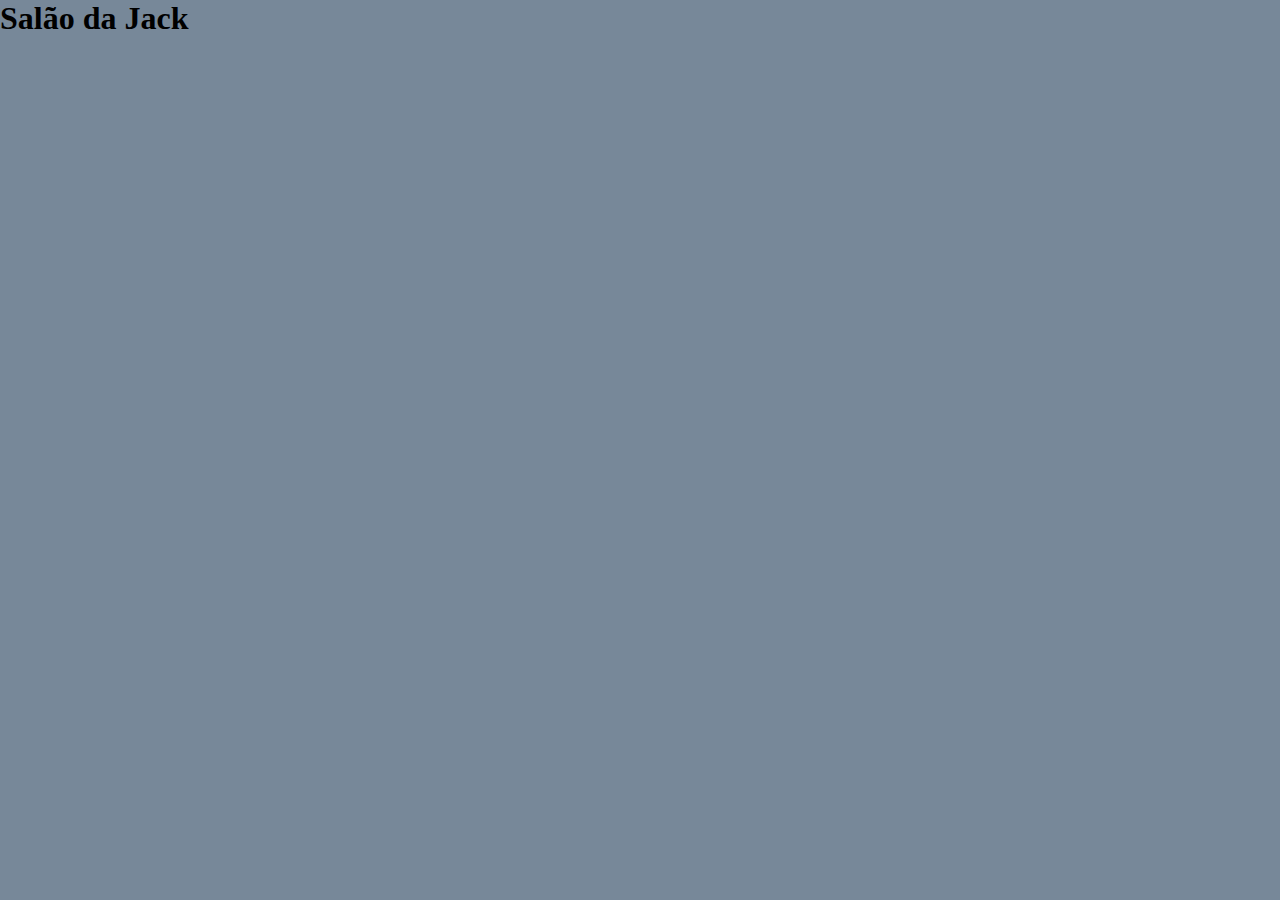
==== index.html @ cc2108e5 "foi criado algumas separaçoes" ====
<!DOCTYPE html>
<html lang="pt-br">
<head>
    <meta charset="UTF-8">
    <meta http-equiv="X-UA-Compatible" content="IE=edge">
    <meta name="viewport" content="width=device-width, initial-scale=1.0">
    <title>Salão da Jack</title>
    <style>
        @charset "UTF-8";
        *{
            margin: 0px;
            padding: 0px;
        }
        html,body{
            background-color: lightslategray;
        }
    </style>
</head>
<body>
    <header>
        <h1>Salão da Jack</h1>
    </header>
    <menu>

    </menu>
    <main>

    </main>
    <footer>

    </footer>
</body>
</html>
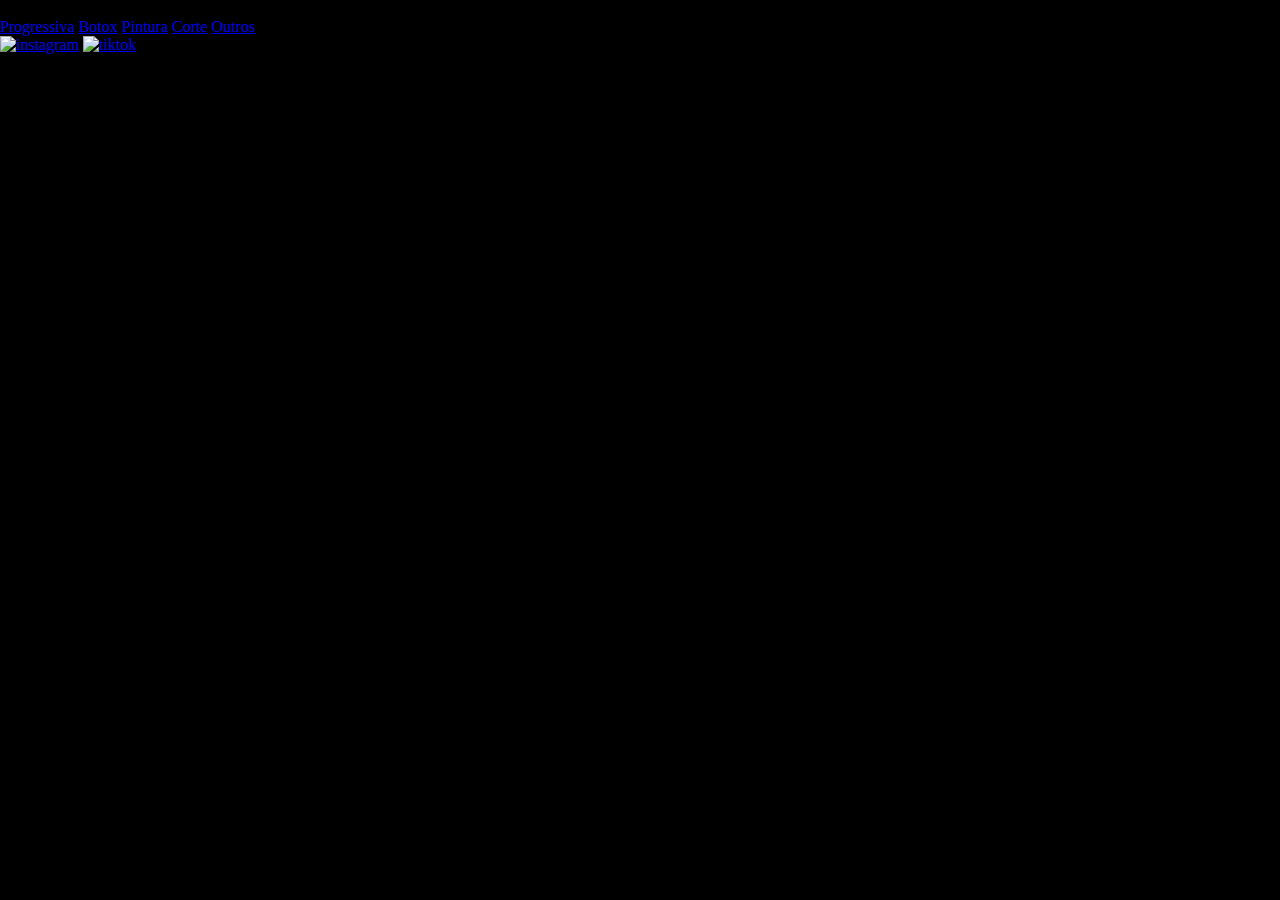
==== commit 10f48a68: "modificado a base do projeto" ====
--- a/index.html
+++ b/index.html
@@ -12,21 +12,61 @@
             padding: 0px;
         }
         html,body{
-            background-color: lightslategray;
+            background-color: black;
+            
+            width: 100vw;
+
         }
+        
+        
     </style>
 </head>
-<body>
+<body> <!-- quero uma caixinha de texto fixa para acompanhar a navegação com um texto e link dizendo"peça um orçamento" -->
     <header>
-        <h1>Salão da Jack</h1>
+        <div>
+            <img src="" alt="">
+        </div>
+        
+        <div>
+            <h1></h1>
+        </div>
+
+        <nav>
+
+            <a href="#">Progressiva</a>
+            <a href="#">Botox</a>
+            <a href="#">Pintura</a>
+            <a href="#">Corte</a>
+            <a href="#">Outros</a>
+        </nav>
+        <div id="redessociais">
+            <a href="#"><img src="" alt="instagram"></a>
+            <a href="#"><img src="" alt="tiktok"></a>
+        </div>
     </header>
-    <menu>
+    <main>
+       <section id="geral"> <!-- apresentação da cabelereira -->
+        
+       </section>
+       
+       <section id="progressiva">
 
-    </menu>
-    <main>
+       </section>
 
+       <section id="botox">
+
+       </section>
+
+       <section id="pintura">
+
+       </section>
+
+       <section id="corte">
+
+       </section>
     </main>
     <footer>
+
 
     </footer>
 </body>
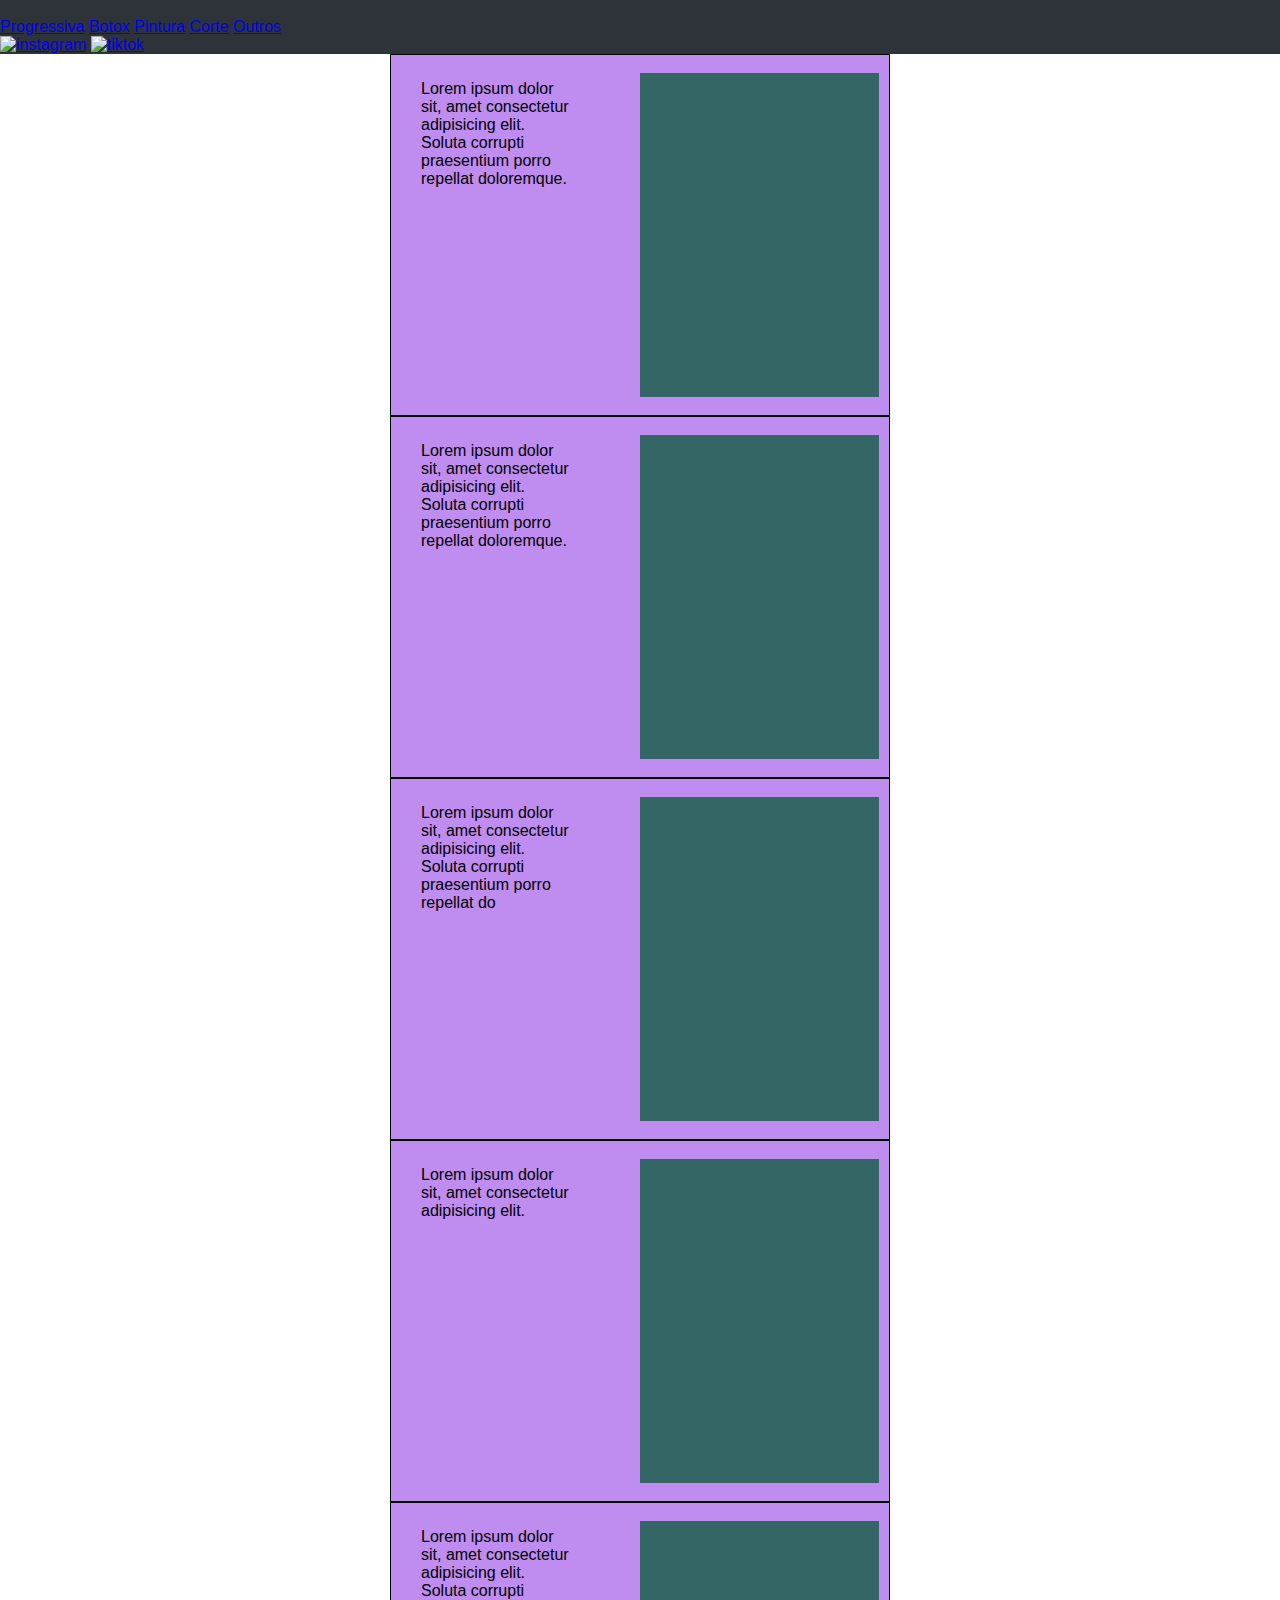
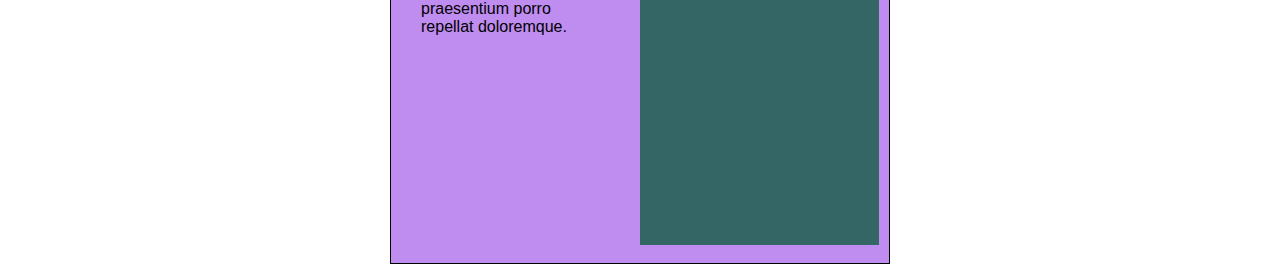
==== commit 3e99797b: "tamanho e posicionamento do main configurados" ====
--- a/index.html
+++ b/index.html
@@ -10,15 +10,44 @@
         *{
             margin: 0px;
             padding: 0px;
+            font-family: Arial, Helvetica, sans-serif;
         }
         html,body{
-            background-color: black;
+           
+           
+            width: 100vw;
+        }
+        header{
+            background-color: rgb(45, 51, 56);
+             
+        }
+        main{
+            max-width: 500px;
+            margin: auto;
             
-            width: 100vw;
-
         }
         
-        
+        .setores{
+            height: 40vh;
+            position:relative;
+            background-color: rgba(137, 43, 226, 0.541);
+            border: 1px solid black;
+        }
+        .paragrafos{
+            padding: 15px;
+            margin-left: 15px;
+            padding-top: 5%;
+            width: 30%;
+            
+        }
+        .imagens{
+            position: absolute;
+            top: 5%;
+            left: 50%;
+            width: 48%;
+            height: 90%;
+            background-color: rgb(52, 102, 102);
+        }
     </style>
 </head>
 <body> <!-- quero uma caixinha de texto fixa para acompanhar a navegação com um texto e link dizendo"peça um orçamento" -->
@@ -45,24 +74,48 @@
         </div>
     </header>
     <main>
-       <section id="geral"> <!-- apresentação da cabelereira -->
+       <section id="geral" class="setores"> <!-- apresentação da cabelereira -->
+        <div id="p1">
+            <p class="paragrafos">Lorem ipsum dolor sit, amet consectetur adipisicing elit. Soluta corrupti praesentium porro repellat doloremque. </p>
+        </div>
+        <div class="imagens">
+            <img  src="" alt="">
+        </div>
+        
         
        </section>
        
-       <section id="progressiva">
+       <section id="progressiva" class="setores">
+        <p class="paragrafos">Lorem ipsum dolor sit, amet consectetur adipisicing elit. Soluta corrupti praesentium porro repellat doloremque.</p>
+        
+        <div class="imagens">
+            <img src="" alt="">
+        </div>
+       </section>
+
+       <section id="botox" class="setores">
+        <p class="paragrafos">Lorem ipsum dolor sit, amet consectetur adipisicing elit. Soluta corrupti praesentium porro repellat do</p>
+        <div class="imagens">
+            <img src="" alt="">
+        </div>
+       </section>
+
+       <section id="pintura" class="setores">
+        <p class="paragrafos">Lorem ipsum dolor sit, amet consectetur adipisicing elit. </p>
+
+        <div class="imagens">
+            <img src="" alt="">
+        </div>
 
        </section>
 
-       <section id="botox">
+       <section id="corte" class="setores">
+        <p class="paragrafos">Lorem ipsum dolor sit, amet consectetur adipisicing elit. Soluta corrupti praesentium porro repellat doloremque. </p>
 
-       </section>
-
-       <section id="pintura">
-
-       </section>
-
-       <section id="corte">
-
+        <div class="imagens">
+            <img src="" alt="">
+        </div>
+        
        </section>
     </main>
     <footer>
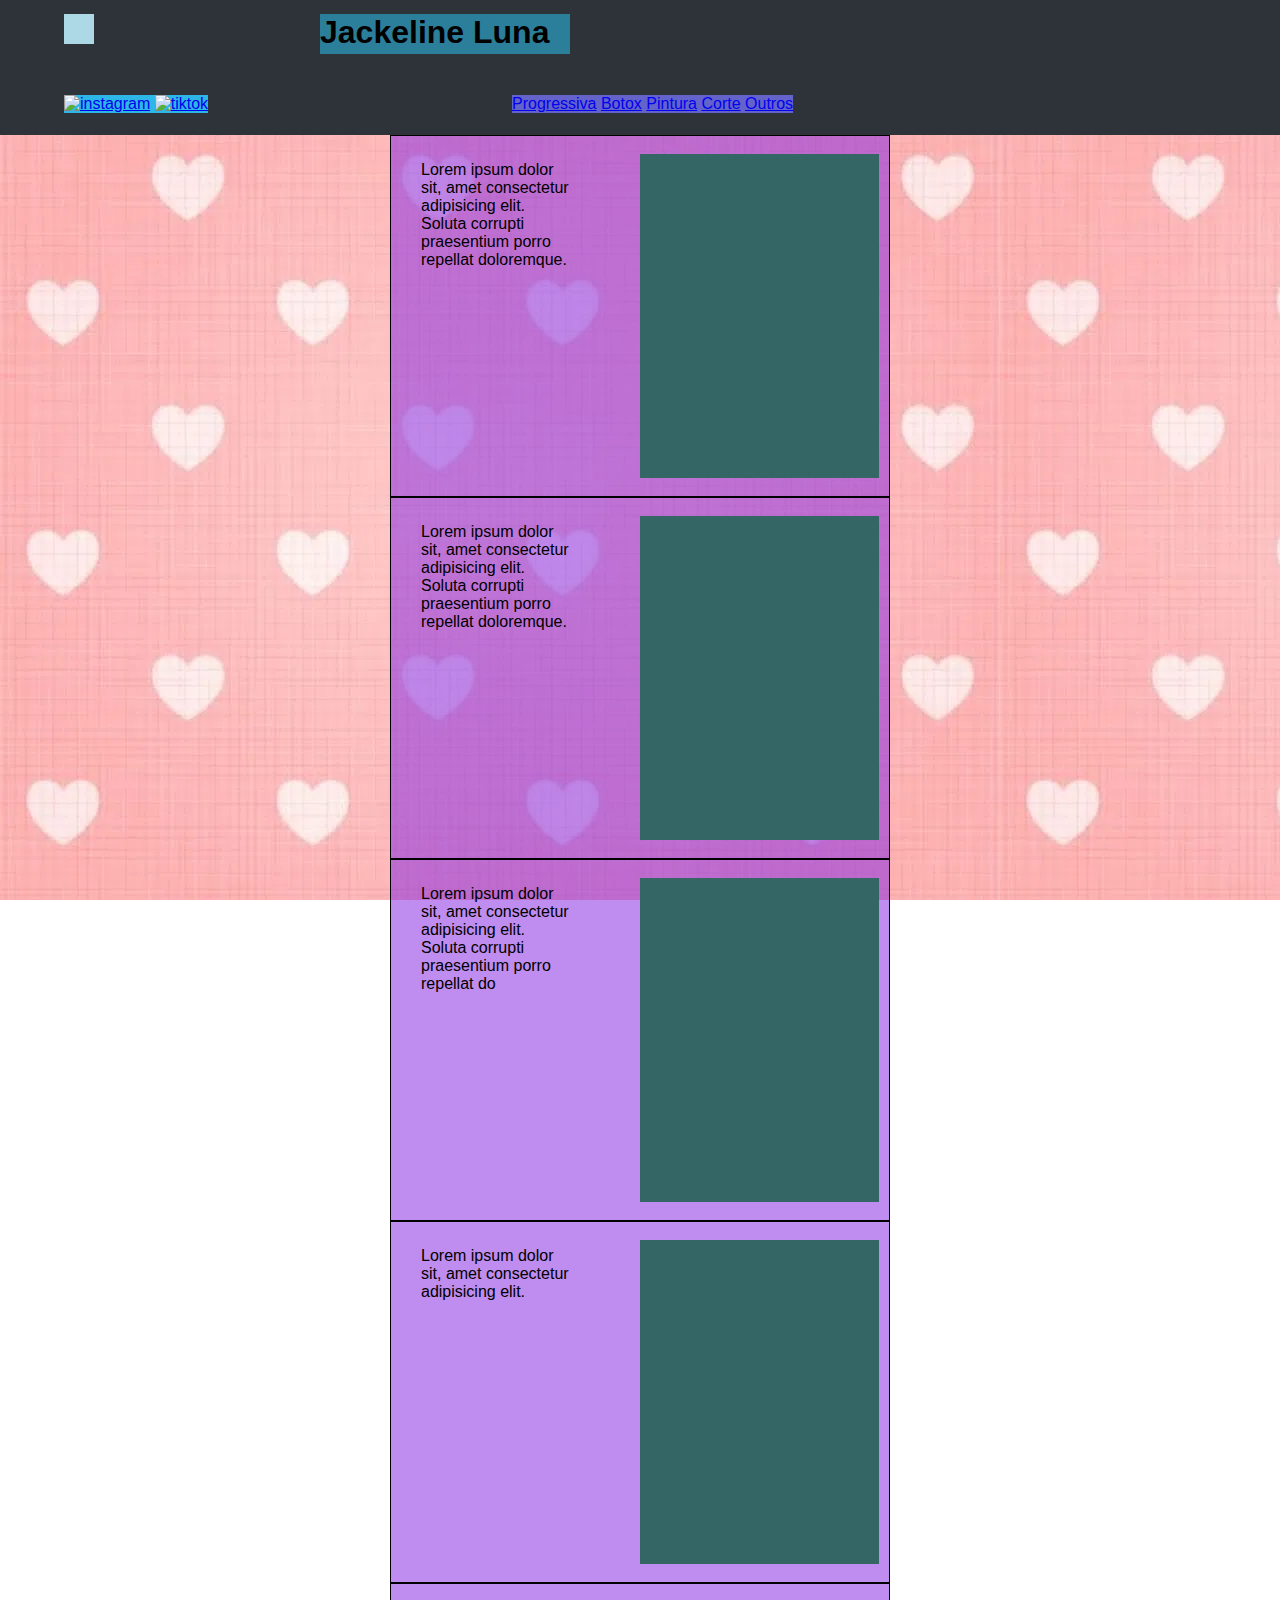
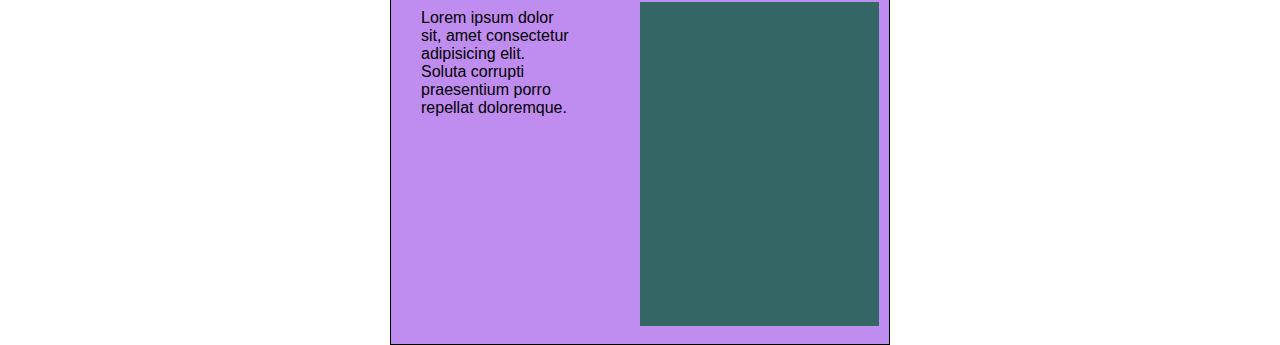
==== commit 4125e318: "foi adicionado um fundo na tela" ====
--- a/index.html
+++ b/index.html
@@ -5,73 +5,27 @@
     <meta http-equiv="X-UA-Compatible" content="IE=edge">
     <meta name="viewport" content="width=device-width, initial-scale=1.0">
     <title>Salão da Jack</title>
-    <style>
-        @charset "UTF-8";
-        *{
-            margin: 0px;
-            padding: 0px;
-            font-family: Arial, Helvetica, sans-serif;
-        }
-        html,body{
-           
-           
-            width: 100vw;
-        }
-        header{
-            background-color: rgb(45, 51, 56);
-             
-        }
-        main{
-            max-width: 500px;
-            margin: auto;
-            
-        }
-        
-        .setores{
-            height: 40vh;
-            position:relative;
-            background-color: rgba(137, 43, 226, 0.541);
-            border: 1px solid black;
-        }
-        .paragrafos{
-            padding: 15px;
-            margin-left: 15px;
-            padding-top: 5%;
-            width: 30%;
-            
-        }
-        .imagens{
-            position: absolute;
-            top: 5%;
-            left: 50%;
-            width: 48%;
-            height: 90%;
-            background-color: rgb(52, 102, 102);
-        }
-    </style>
+    <link rel="stylesheet" href="style.css">
 </head>
 <body> <!-- quero uma caixinha de texto fixa para acompanhar a navegação com um texto e link dizendo"peça um orçamento" -->
     <header>
-        <div>
-            <img src="" alt="">
-        </div>
-        
-        <div>
-            <h1></h1>
-        </div>
-
-        <nav>
-
+            <div id="logo">
+                <img src="" alt="">
+            </div>
+            <div id="h1">
+                <h1>Jackeline Luna</h1>
+            </div>
+            <div id="redessociais">
+                <a href="#"><img src="" alt="instagram"></a>
+                <a href="#"><img src="" alt="tiktok"></a>
+            </div>
+        <nav id="menus">
             <a href="#">Progressiva</a>
             <a href="#">Botox</a>
             <a href="#">Pintura</a>
             <a href="#">Corte</a>
             <a href="#">Outros</a>
         </nav>
-        <div id="redessociais">
-            <a href="#"><img src="" alt="instagram"></a>
-            <a href="#"><img src="" alt="tiktok"></a>
-        </div>
     </header>
     <main>
        <section id="geral" class="setores"> <!-- apresentação da cabelereira -->
@@ -81,46 +35,34 @@
         <div class="imagens">
             <img  src="" alt="">
         </div>
-        
-        
-       </section>
-       
+       </section>       
        <section id="progressiva" class="setores">
         <p class="paragrafos">Lorem ipsum dolor sit, amet consectetur adipisicing elit. Soluta corrupti praesentium porro repellat doloremque.</p>
-        
         <div class="imagens">
             <img src="" alt="">
         </div>
        </section>
-
        <section id="botox" class="setores">
         <p class="paragrafos">Lorem ipsum dolor sit, amet consectetur adipisicing elit. Soluta corrupti praesentium porro repellat do</p>
         <div class="imagens">
             <img src="" alt="">
         </div>
        </section>
-
        <section id="pintura" class="setores">
         <p class="paragrafos">Lorem ipsum dolor sit, amet consectetur adipisicing elit. </p>
-
         <div class="imagens">
             <img src="" alt="">
         </div>
-
        </section>
-
        <section id="corte" class="setores">
         <p class="paragrafos">Lorem ipsum dolor sit, amet consectetur adipisicing elit. Soluta corrupti praesentium porro repellat doloremque. </p>
-
         <div class="imagens">
             <img src="" alt="">
         </div>
-        
        </section>
     </main>
     <footer>
 
-
     </footer>
 </body>
 </html>--- a/style.css
+++ b/style.css
@@ -0,0 +1,82 @@
+@charset "UTF-8";
+*{
+    margin: 0px;
+    padding: 0px;
+    font-family: Arial, Helvetica, sans-serif;
+}
+html,body{
+   background: url('imagens/fundotela.webp');
+   background-attachment: fixed;
+    width: 100vw;
+}
+header{
+    background-color: rgb(45, 51, 56); 
+    position: relative;
+    height: 15vh;
+}
+#logo{
+    position: absolute;
+    top: 10%;
+    left: 5%;
+    background-color: lightblue;
+    height: 30px;
+    width: 30px;
+    
+}
+#h1{
+    position: absolute;
+    top: 10%;
+    left: 25%;
+    background-color: rgb(44, 127, 155);
+    height: 40px;
+    width: 250px;
+    margin: auto;
+}
+#menus{
+    background-color: rgb(99, 99, 201);
+    display: inline-block;
+    position: absolute;
+    top: 70%;
+    left: 40%;
+}
+a{
+    
+
+
+    height: 30px;
+    width: 30px;
+}
+#redessociais{
+    background-color: rgb(45, 183, 230);
+    display: inline-block;
+    position: absolute;
+    top: 70%;
+    left: 5%;
+}
+main{
+    max-width: 500px;
+    margin: auto;
+    
+}
+
+.setores{
+    height: 40vh;
+    position:relative;
+    background-color: rgba(137, 43, 226, 0.541);
+    border: 1px solid black;
+}
+.paragrafos{
+    padding: 15px;
+    margin-left: 15px;
+    padding-top: 5%;
+    width: 30%;
+    
+}
+.imagens{
+    position: absolute;
+    top: 5%;
+    left: 50%;
+    width: 48%;
+    height: 90%;
+    background-color: rgb(52, 102, 102);
+}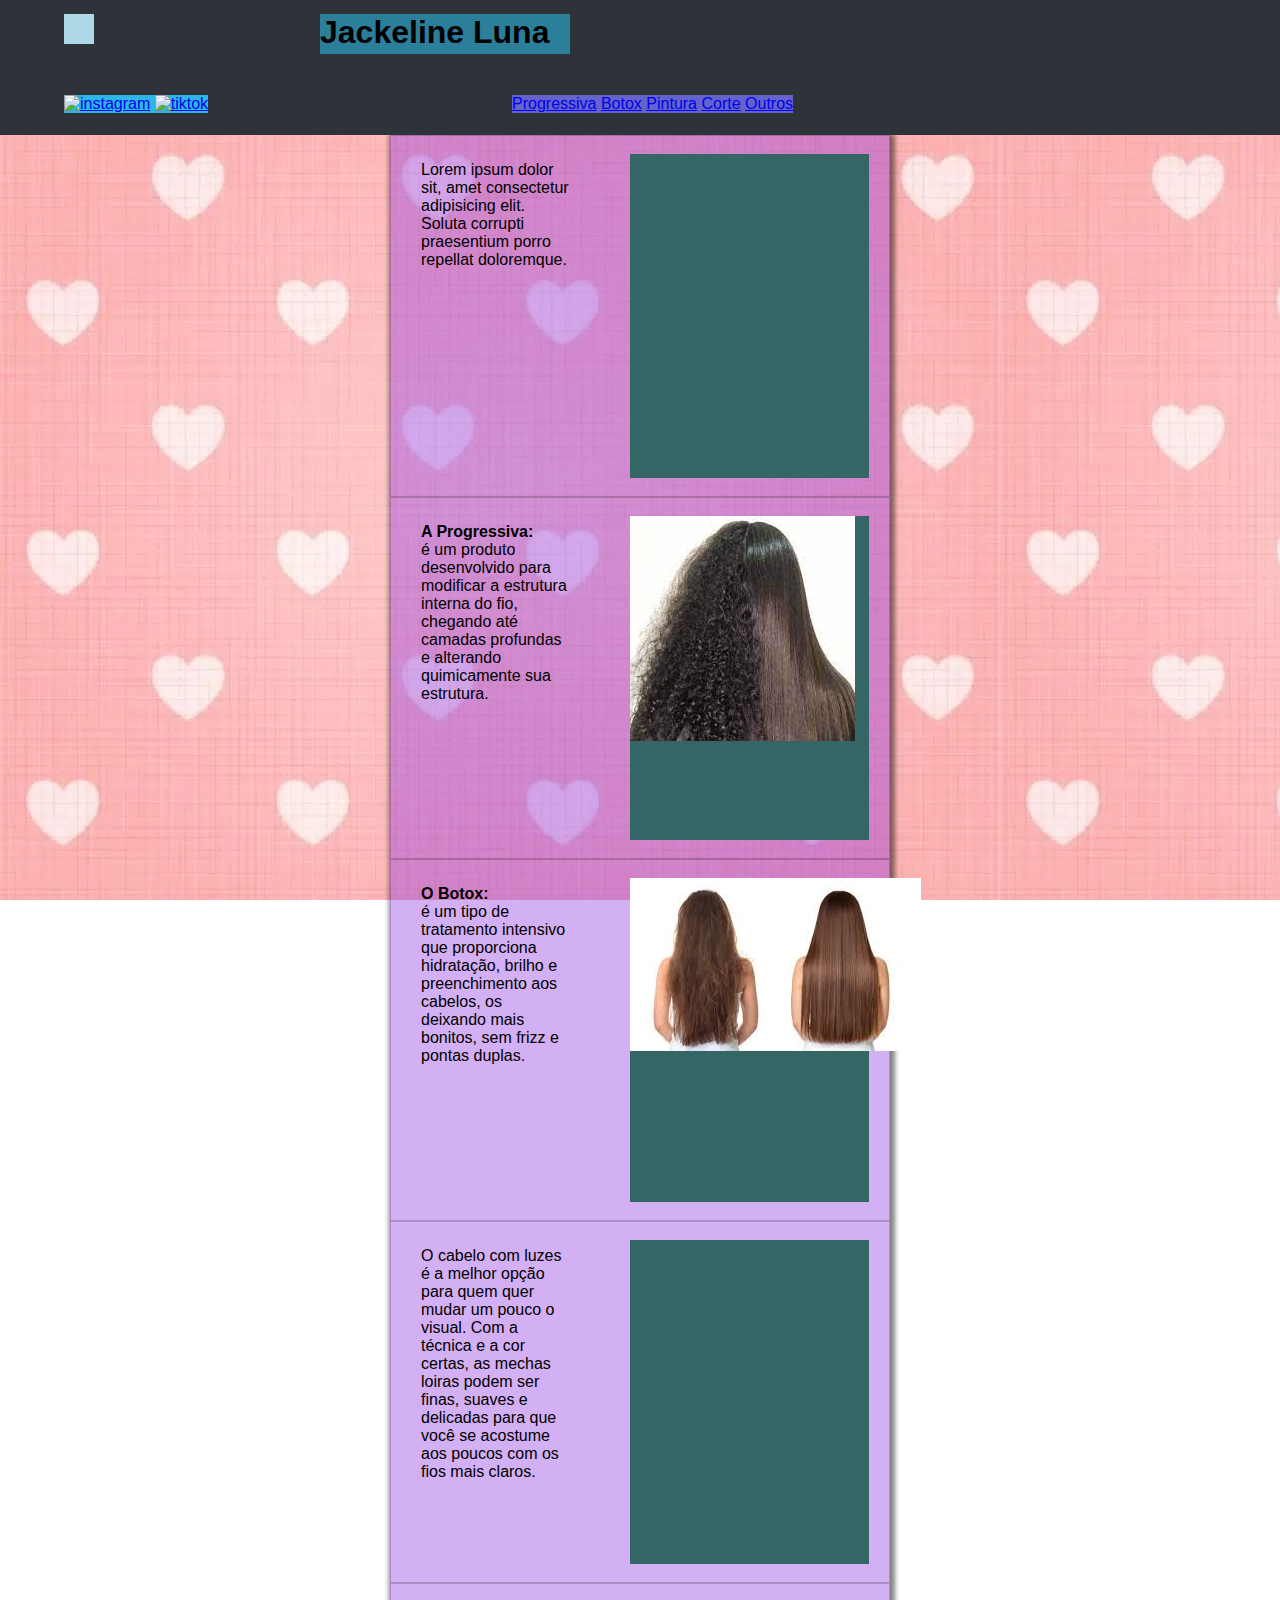
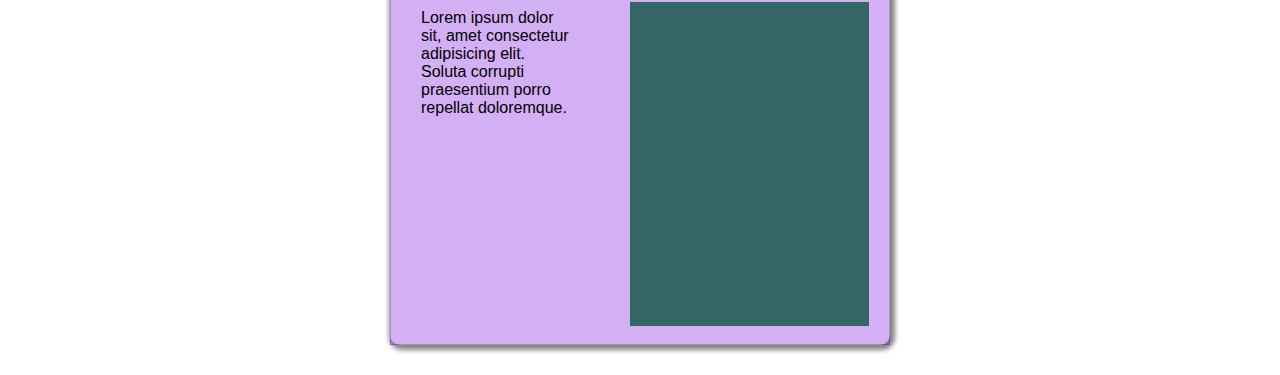
==== commit 6e5f2a8a: "informaçoes adicionadas no html" ====
--- a/index.html
+++ b/index.html
@@ -37,19 +37,19 @@
         </div>
        </section>       
        <section id="progressiva" class="setores">
-        <p class="paragrafos">Lorem ipsum dolor sit, amet consectetur adipisicing elit. Soluta corrupti praesentium porro repellat doloremque.</p>
+        <p class="paragrafos"> <strong>A Progressiva:</strong><br> é um produto desenvolvido para modificar a estrutura interna do fio, chegando até camadas profundas e alterando quimicamente sua estrutura.</p>
         <div class="imagens">
-            <img src="" alt="">
+            <img src="imagens/progressiva.jpg" alt="">
         </div>
        </section>
        <section id="botox" class="setores">
-        <p class="paragrafos">Lorem ipsum dolor sit, amet consectetur adipisicing elit. Soluta corrupti praesentium porro repellat do</p>
+        <p class="paragrafos"><strong>O Botox:</strong><br> é um tipo de tratamento intensivo que proporciona hidratação, brilho e preenchimento aos cabelos, os deixando mais bonitos, sem frizz e pontas duplas.</p>
         <div class="imagens">
-            <img src="" alt="">
+            <img src="imagens/botox.jpg" alt="">
         </div>
        </section>
        <section id="pintura" class="setores">
-        <p class="paragrafos">Lorem ipsum dolor sit, amet consectetur adipisicing elit. </p>
+        <p class="paragrafos">O cabelo com luzes é a melhor opção para quem quer mudar um pouco o visual. Com a técnica e a cor certas, as mechas loiras podem ser finas, suaves e delicadas para que você se acostume aos poucos com os fios mais claros.</p>
         <div class="imagens">
             <img src="" alt="">
         </div>
--- a/style.css
+++ b/style.css
@@ -56,14 +56,17 @@
 main{
     max-width: 500px;
     margin: auto;
+    box-shadow: 2px 2px 5px 3px  rgba(0, 0, 0, 0.493);
+    margin-bottom: 30px;
+    border-radius: 0px 0px 10px 10px;
     
 }
 
 .setores{
     height: 40vh;
     position:relative;
-    background-color: rgba(137, 43, 226, 0.541);
-    border: 1px solid black;
+    background-color: rgba(137, 43, 226, 0.377);
+    border: 1px solid rgba(0, 0, 0, 0.185);
 }
 .paragrafos{
     padding: 15px;
@@ -75,7 +78,7 @@
 .imagens{
     position: absolute;
     top: 5%;
-    left: 50%;
+    left: 48%;
     width: 48%;
     height: 90%;
     background-color: rgb(52, 102, 102);
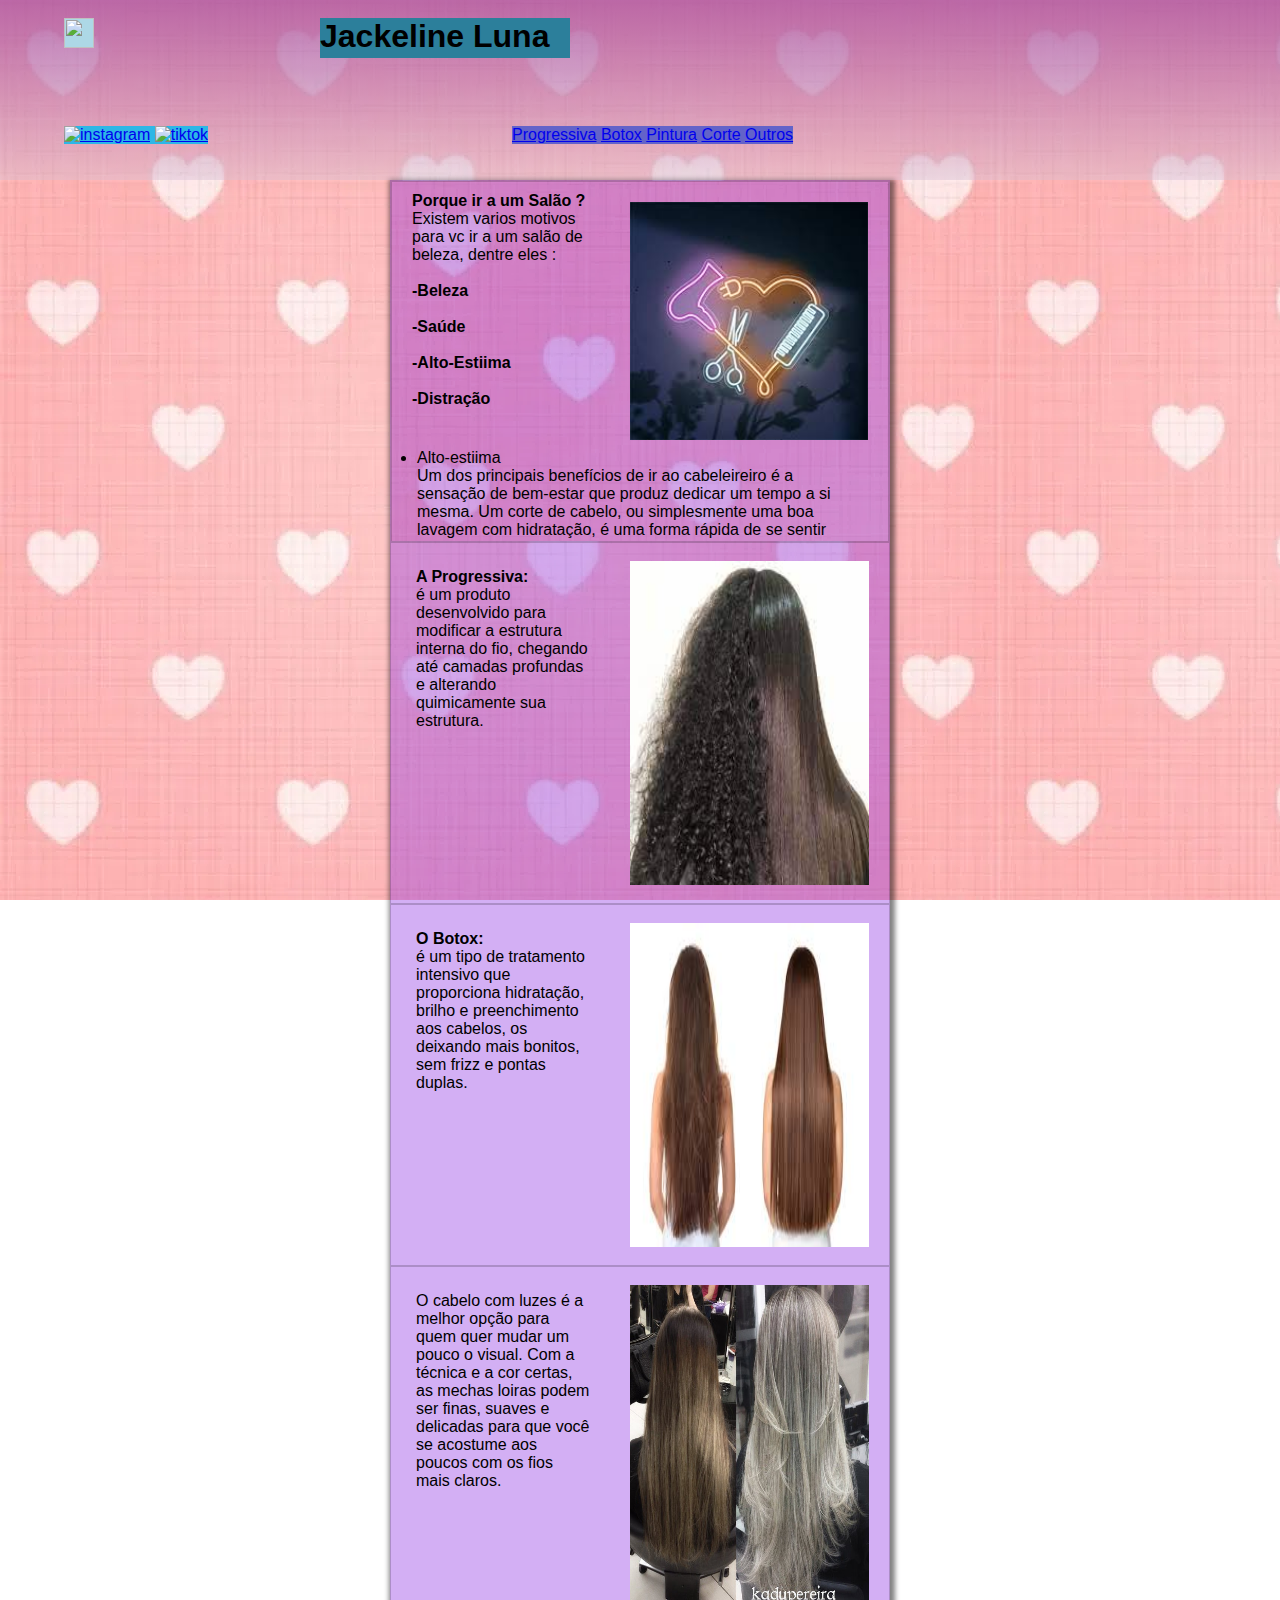
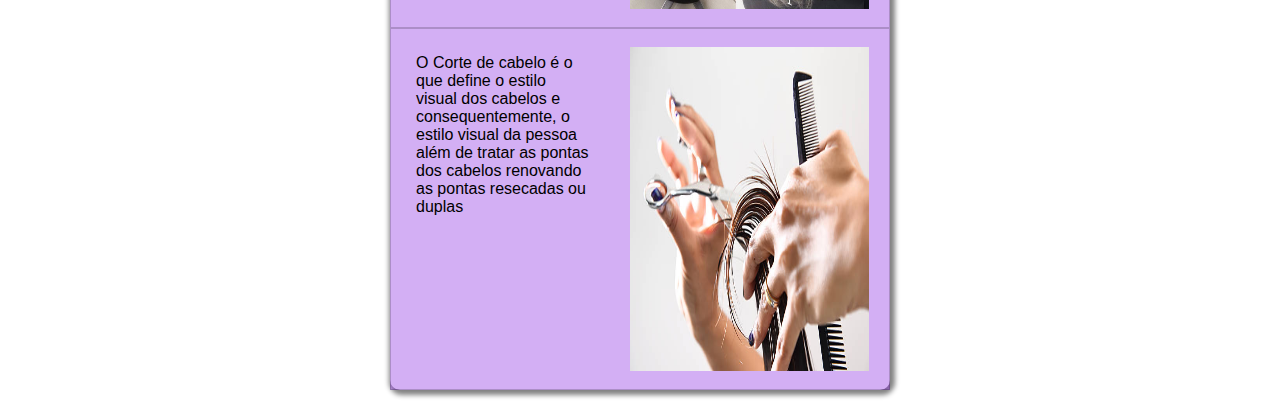
==== commit 5b54c8ef: "imagens adicionadas" ====
--- a/index.html
+++ b/index.html
@@ -28,36 +28,35 @@
         </nav>
     </header>
     <main>
-       <section id="geral" class="setores"> <!-- apresentação da cabelereira -->
-        <div id="p1">
-            <p class="paragrafos">Lorem ipsum dolor sit, amet consectetur adipisicing elit. Soluta corrupti praesentium porro repellat doloremque. </p>
-        </div>
-        <div class="imagens">
-            <img  src="" alt="">
-        </div>
-       </section>       
-       <section id="progressiva" class="setores">
-        <p class="paragrafos"> <strong>A Progressiva:</strong><br> é um produto desenvolvido para modificar a estrutura interna do fio, chegando até camadas profundas e alterando quimicamente sua estrutura.</p>
+      <section class="setores">
+        <iframe src="pagina2.html" frameborder="0" scrolling="no" ></iframe>
+
+      </section>
+      <section>
+        
+      </section>
+       <section class="setores">
+            <p class="paragrafos"> <strong>A Progressiva:</strong><br> é um produto desenvolvido para modificar a estrutura interna do fio, chegando até camadas profundas e alterando quimicamente sua estrutura.</p>
         <div class="imagens">
             <img src="imagens/progressiva.jpg" alt="">
         </div>
        </section>
-       <section id="botox" class="setores">
-        <p class="paragrafos"><strong>O Botox:</strong><br> é um tipo de tratamento intensivo que proporciona hidratação, brilho e preenchimento aos cabelos, os deixando mais bonitos, sem frizz e pontas duplas.</p>
+       <section  class="setores">
+            <p class="paragrafos"><strong>O Botox:</strong><br> é um tipo de tratamento intensivo que proporciona hidratação, brilho e preenchimento aos cabelos, os deixando mais bonitos, sem frizz e pontas duplas.</p>
         <div class="imagens">
             <img src="imagens/botox.jpg" alt="">
         </div>
        </section>
-       <section id="pintura" class="setores">
-        <p class="paragrafos">O cabelo com luzes é a melhor opção para quem quer mudar um pouco o visual. Com a técnica e a cor certas, as mechas loiras podem ser finas, suaves e delicadas para que você se acostume aos poucos com os fios mais claros.</p>
+       <section class="setores">
+            <p class="paragrafos">O cabelo com luzes é a melhor opção para quem quer mudar um pouco o visual. Com a técnica e a cor certas, as mechas loiras podem ser finas, suaves e delicadas para que você se acostume aos poucos com os fios mais claros.</p>
         <div class="imagens">
-            <img src="" alt="">
+            <img src="imagens/luzes.jpg" alt="">
         </div>
        </section>
-       <section id="corte" class="setores">
-        <p class="paragrafos">Lorem ipsum dolor sit, amet consectetur adipisicing elit. Soluta corrupti praesentium porro repellat doloremque. </p>
+       <section class="setores">
+            <p class="paragrafos">O Corte de cabelo é o que define o estilo visual dos cabelos e consequentemente, o estilo visual da pessoa além de tratar as pontas dos cabelos renovando as pontas resecadas ou duplas </p>
         <div class="imagens">
-            <img src="" alt="">
+            <img src="imagens/corte.jpg" alt="">
         </div>
        </section>
     </main>
--- a/style.css
+++ b/style.css
@@ -10,9 +10,9 @@
     width: 100vw;
 }
 header{
-    background-color: rgb(45, 51, 56); 
+    background-image: linear-gradient( to top, rgba(214, 191, 212, 0.438), rgba(168, 81, 161, 0.774) ); 
     position: relative;
-    height: 15vh;
+    height: 20vh;
 }
 #logo{
     position: absolute;
@@ -40,10 +40,7 @@
     left: 40%;
 }
 a{
-    
-
-
-    height: 30px;
+     height: 30px;
     width: 30px;
 }
 #redessociais{
@@ -58,8 +55,13 @@
     margin: auto;
     box-shadow: 2px 2px 5px 3px  rgba(0, 0, 0, 0.493);
     margin-bottom: 30px;
-    border-radius: 0px 0px 10px 10px;
-    
+    border-radius: 0px 0px 10px 10px;    
+}
+
+iframe{
+    height: 100%;
+    width: 100%;
+
 }
 
 .setores{
@@ -69,10 +71,11 @@
     border: 1px solid rgba(0, 0, 0, 0.185);
 }
 .paragrafos{
-    padding: 15px;
+    padding: 10px;
     margin-left: 15px;
     padding-top: 5%;
-    width: 30%;
+    width: 35%;
+    
     
 }
 .imagens{
@@ -82,4 +85,8 @@
     width: 48%;
     height: 90%;
     background-color: rgb(52, 102, 102);
+}
+img{
+    width: 100%;
+    height: 100%;
 }